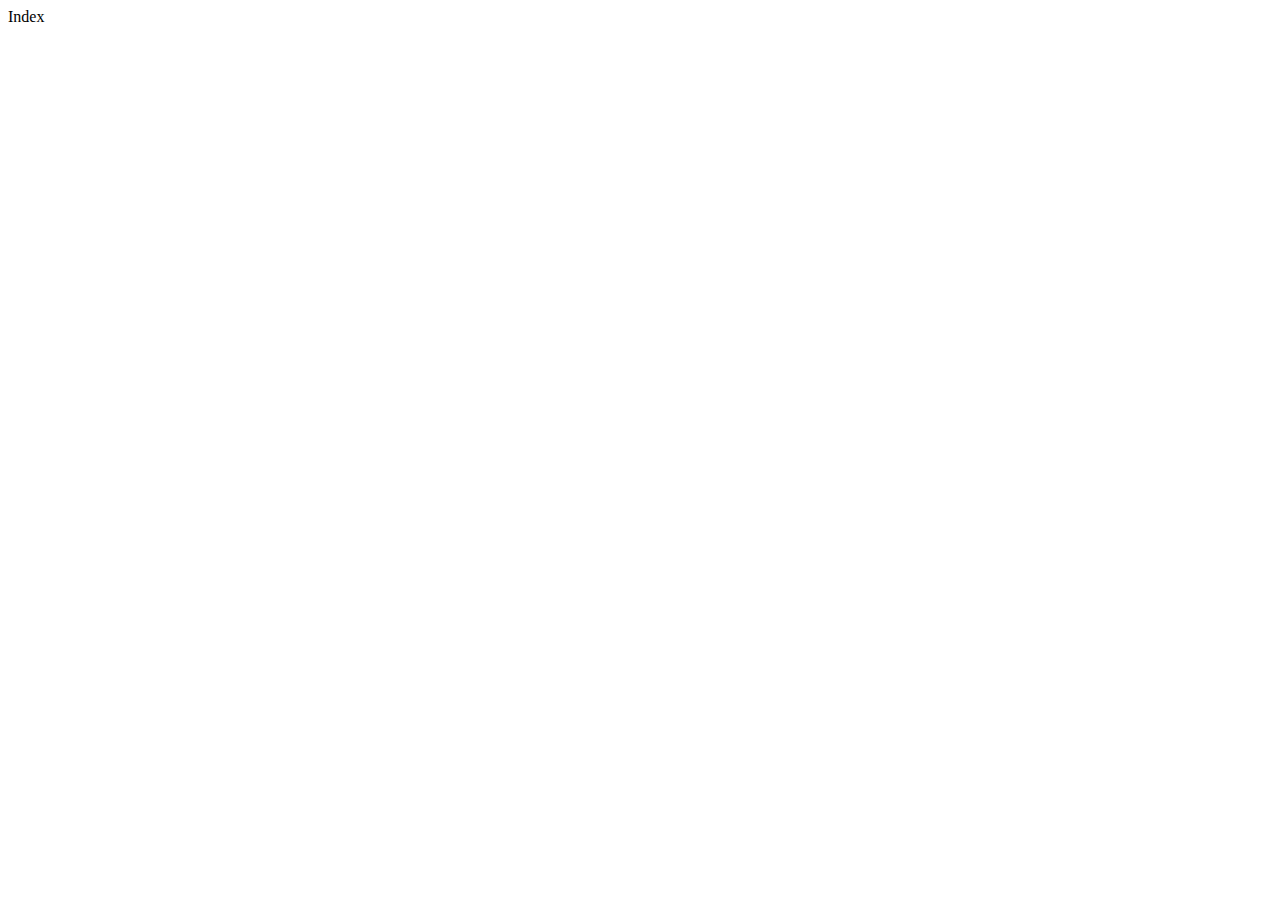
==== src/index.html @ 3f734710 "first time" ====
<!doctype html>
<html lang="en" lang="en">
<head>
  <meta charset="utf-8">
  <title>MyApp</title>
  <base href="/">

  <meta name="viewport" content="width=device-width, initial-scale=1">
  <link rel="icon" type="image/x-icon" href="favicon.ico">
</head>
<body>
  Index
  <app-root></app-root>
</body>
</html>
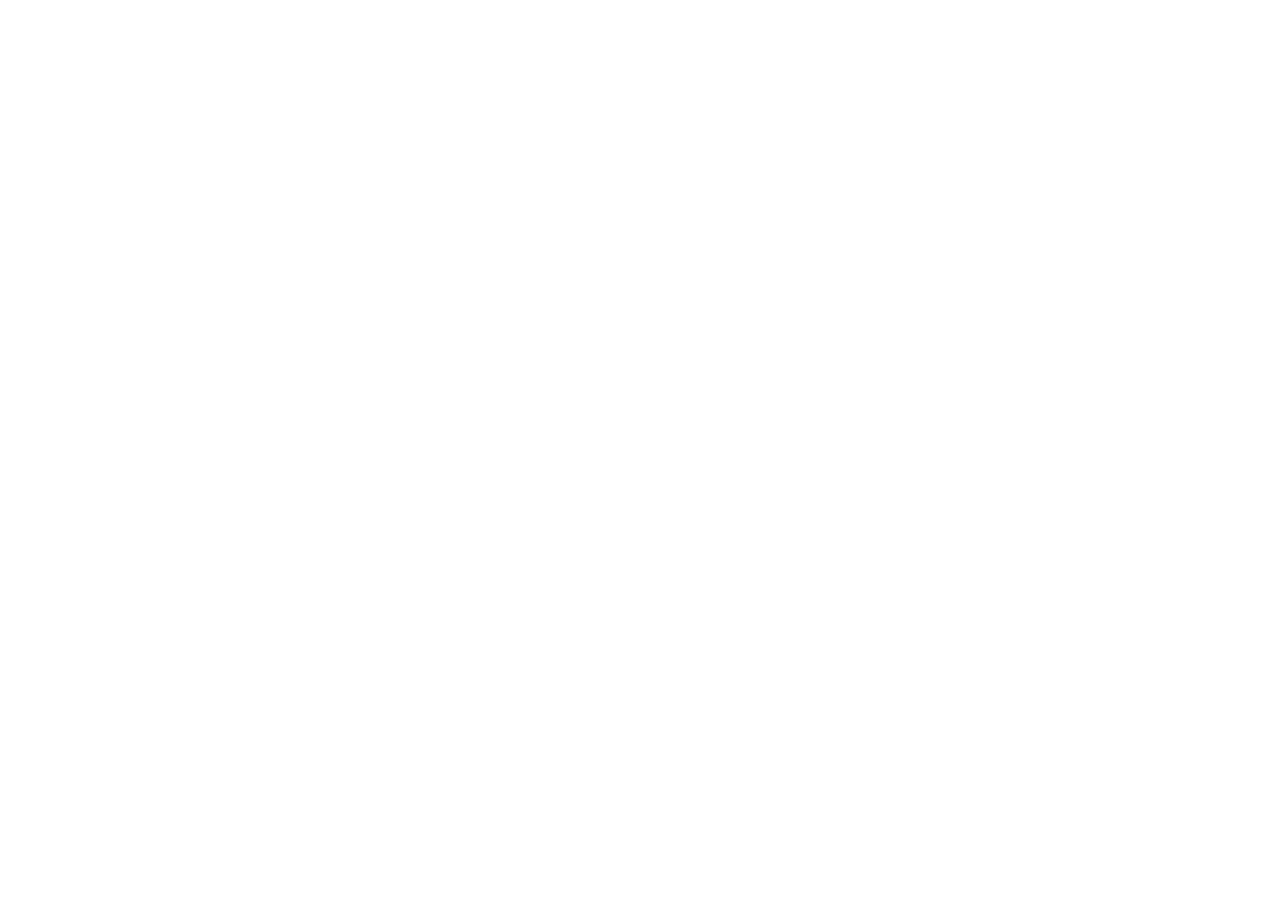
==== commit 0894cbde: "save..." ====
--- a/src/index.html
+++ b/src/index.html
@@ -9,7 +9,6 @@
   <link rel="icon" type="image/x-icon" href="favicon.ico">
 </head>
 <body>
-  Index
   <app-root></app-root>
 </body>
 </html>
